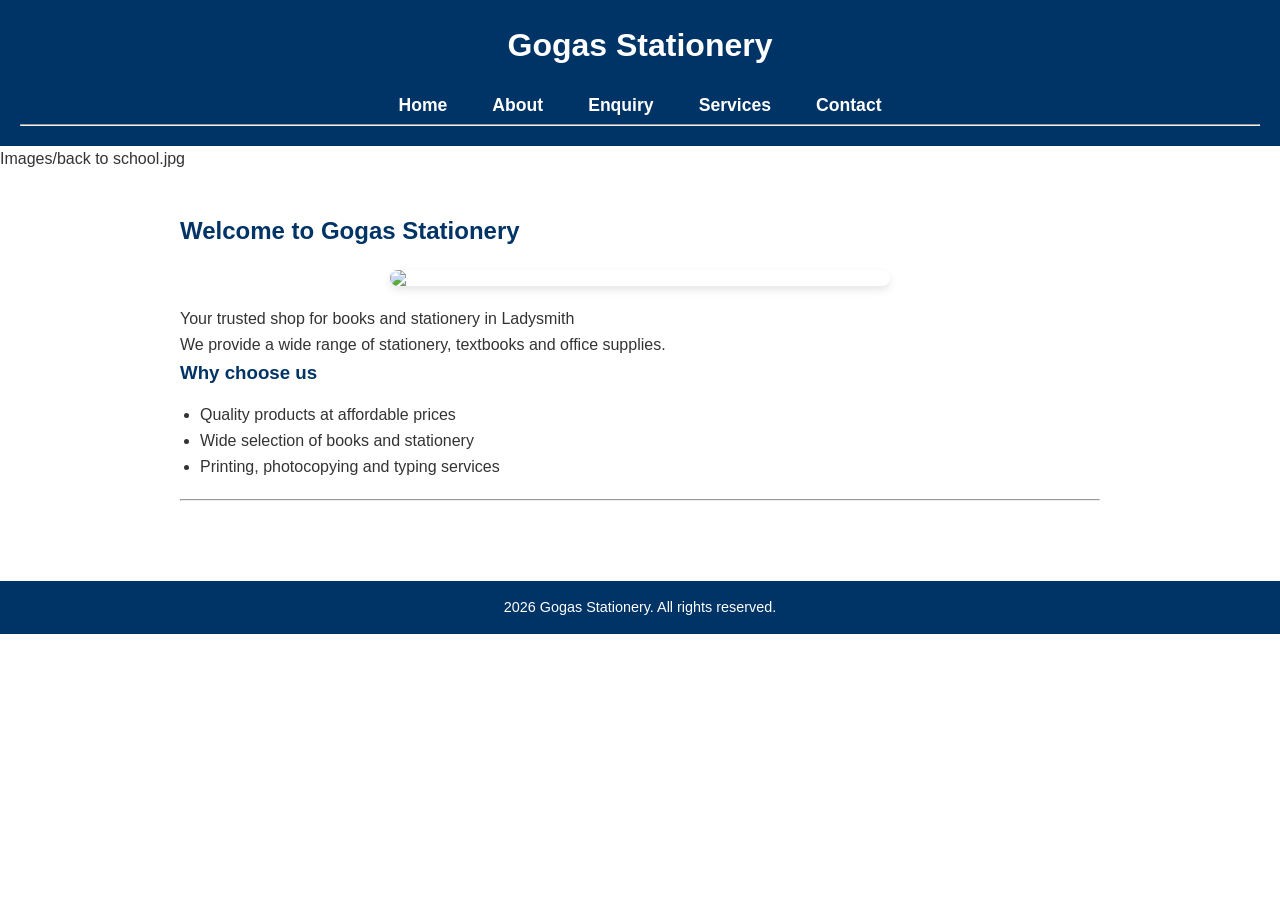
==== index.html @ 49b088d9 "Add files via upload Completed part 2 CSS styling and responsive design" ====
<!DOCTYPE html>
<html lang="en">
<head>
    <meta charset="UTF-8">
    <meta name="viewport" content="width=device-width, initial-scale=1.0">
    <title>Gogas Stationery</title>
    <link rel="stylesheet" href="style.css">
</head>
<body>

    <!-- Header with logo and navigation -->
    <header>
        <h1> Gogas Stationery</h1>
    
    <nav>
        <a href="index.html">Home</a>
        <a href="about.html">About</a>
        <a href="enquiry.html">Enquiry</a>
        <a href="services.html">Services</a>
        <a href="contact.html">Contact</a>
    </nav>
    <hr>
    </header>
     Images/back to school.jpg


    <!-- Main content welcome message and shop information -->
    <main>
        <h2>Welcome to Gogas Stationery</h2>
        <img src="Images/back to school.jpg"="Gogas Stationery Shop" width="500">
        <p>Your trusted shop for books and stationery in Ladysmith</p>
        <p>We provide a wide range of stationery, textbooks and office supplies.</p>

        <h3>Why choose us</h3>
        <ul>
            <li>Quality products at affordable prices</li>
            <li>Wide selection of books and stationery</li>
            <li>Printing, photocopying and typing services</li>
        </ul>
        <hr>
    </main>




    <footer>
        <p>2026 Gogas Stationery. All rights reserved.</p>
    </footer>
</body>
</html>
---- style.css ----
* {
    margin: 0;
    padding: 0;
    box-sizing: border-box;
}

body {
    font-family: Arial, sans-serif;
    font-size: 16px;
    line-height: 1.6;
    color: #333333; 
    background-color: #FFFFFF; 
}

h1, h2, h3 {
    color: #003366; 
    margin-bottom: 15px;
}

a {
    color: #FF6600; 
    text-decoration: none;
}

header {
    background-color: #003366; 
    color: #FFFFFF; 
    padding: 20px;
    text-align: center;
}

header h1 {
    margin-bottom: 15px;
    color: #FFFFFF;
}

nav {
    display: flex;
    justify-content: center;
    gap: 25px; 
}

nav a {
    color: #FFFFFF;
    font-weight: bold;
    font-size: 1.1rem;
    padding: 5px 10px;
    transition: color 0.3s ease;
}

nav a:hover {
    color: #FF6600; 
    text-decoration: underline;
}

main {
    padding: 40px;
    max-width: 1000px;
    margin: 0 auto;
}

img {
    max-width: 100%;
    height: auto;
    display: block;
    margin: 20px auto;
    border-radius: 8px;
    box-shadow: 0 4px 8px rgba(0,0,0,0.1);
}

ul {
    list-style-type: disc;
    margin-left: 20px;
    margin-bottom: 20px;
}

footer {
    background-color: #003366; 
    color: #FFFFFF; 
    text-align: center;
    padding: 15px;
    margin-top: 40px;
    font-size: 0.9rem;
}

.grid-container {
    display: grid;
    grid-template-columns: repeat(auto-fit, minmax(250px, 1fr));
    gap: 20px;
    padding: 20px 0;
}

.grid-item {
    background-color: #f9f9f9;
    border: 1px solid #ddd;
    border-radius: 8px;
    padding: 20px;
    text-align: center;
    box-shadow: 0 2px 5px rgba(0,0,0,0.05);
}

.grid-item h3 {
    margin-top: 0;
    color: #003366;
}

@media (max-width: 768px) {
    nav {
        flex-direction: column;
        gap : 10px;
    }

    .grid-container {
        grid-template-columns: 1fr;
    }

    header h1 {
        font-size: 1.5rem;
    }
    
    h2 {
        font-size: 1.3rem;
    }
}
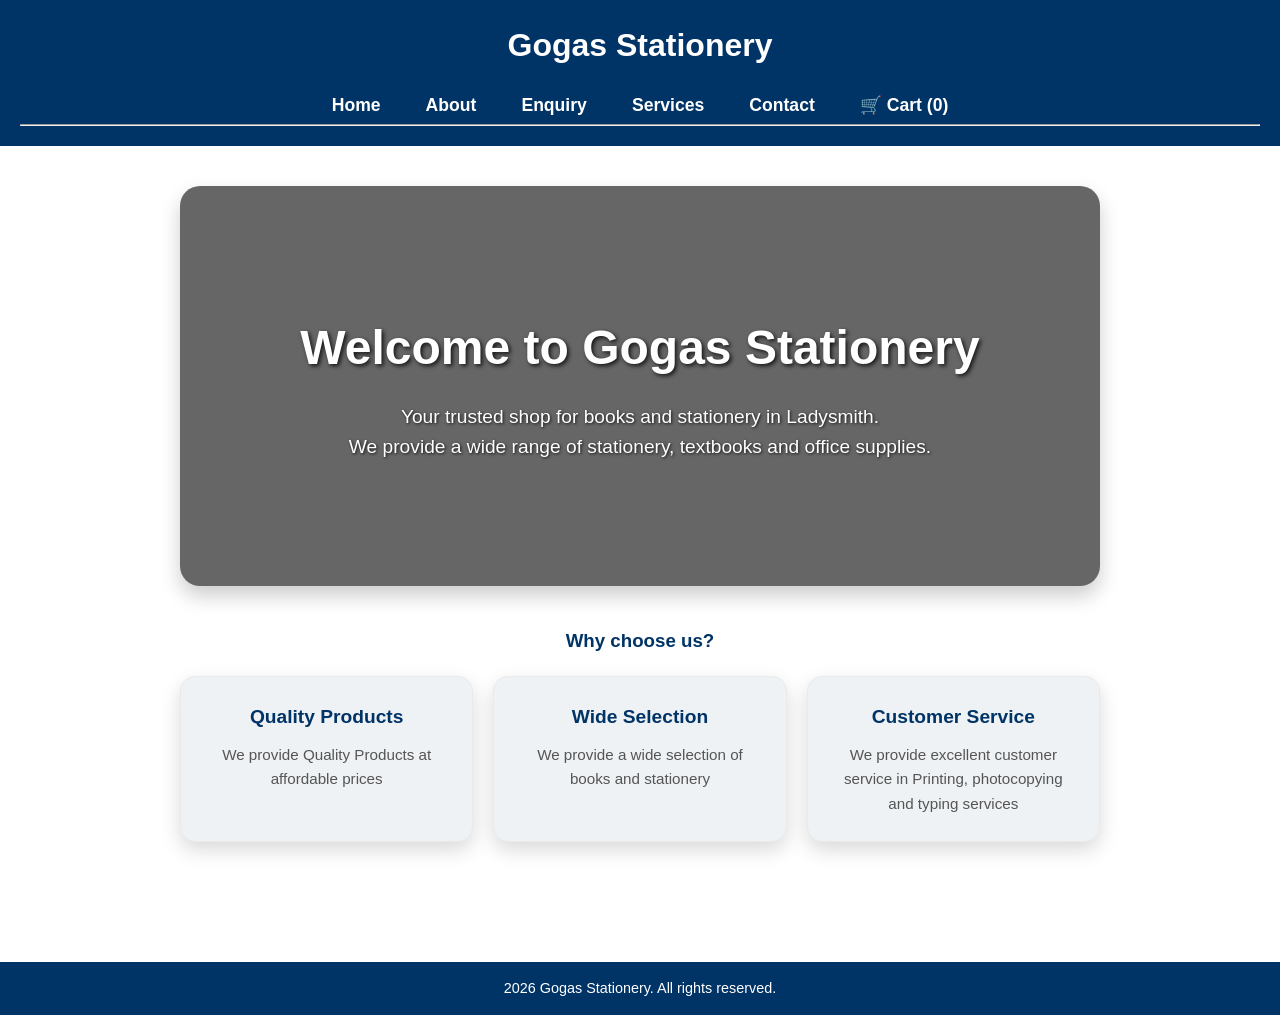
==== commit 0fc0cc9e: "Add files via upload Added part 3 JavaScript and new pages" ====
--- a/index.html
+++ b/index.html
@@ -3,48 +3,61 @@
 <head>
     <meta charset="UTF-8">
     <meta name="viewport" content="width=device-width, initial-scale=1.0">
-    <title>Gogas Stationery</title>
+    
+    <!-- SEO Title and Description -->
+    <title>Home | Gogas Stationery Ladysmith</title>
+    <meta name="description" content="Gogas Stationery is your trusted local shop in Ladysmith for school textbooks, study guides, office supplies, and printing services.">
+    
     <link rel="stylesheet" href="style.css">
 </head>
 <body>
 
-    <!-- Header with logo and navigation -->
-    <header>
-        <h1> Gogas Stationery</h1>
-    
+<header>
+    <h1>Gogas Stationery</h1>
     <nav>
         <a href="index.html">Home</a>
         <a href="about.html">About</a>
         <a href="enquiry.html">Enquiry</a>
         <a href="services.html">Services</a>
         <a href="contact.html">Contact</a>
+        <a href="#" id="cart-link" onclick="openCart()">🛒 Cart (<span id="cart-count">0</span>)</a>
     </nav>
     <hr>
-    </header>
-     Images/back to school.jpg
+</header>
 
+<main>
+    <!-- The Hero Section -->
+    <div class="hero-section">
+        <div class="hero-text">
+            <h2>Welcome to Gogas Stationery</h2>
+            <p>Your trusted shop for books and stationery in Ladysmith.</p>
+            <p>We provide a wide range of stationery, textbooks and office supplies.</p>
+        </div>
+    </div>
 
-    <!-- Main content welcome message and shop information -->
-    <main>
-        <h2>Welcome to Gogas Stationery</h2>
-        <img src="Images/back to school.jpg"="Gogas Stationery Shop" width="500">
-        <p>Your trusted shop for books and stationery in Ladysmith</p>
-        <p>We provide a wide range of stationery, textbooks and office supplies.</p>
+    <h3 class="why-title">Why choose us?</h3>
+   
+    <div class="features-container">
+        <div class="feature-card">
+            <h4>Quality Products</h4>
+            <p>We provide Quality Products at affordable prices</p>
+        </div>  
+     
+        <div class="feature-card">
+            <h4>Wide Selection</h4>
+            <p>We provide a wide selection of books and stationery</p>
+        </div>
 
-        <h3>Why choose us</h3>
-        <ul>
-            <li>Quality products at affordable prices</li>
-            <li>Wide selection of books and stationery</li>
-            <li>Printing, photocopying and typing services</li>
-        </ul>
-        <hr>
-    </main>
+        <div class="feature-card">
+            <h4>Customer Service</h4>
+            <p>We provide excellent customer service in Printing, photocopying and typing services</p>
+        </div>
+    </div>
+</main>
 
+<footer>
+    <p>2026 Gogas Stationery. All rights reserved.</p>
+</footer>
 
-
-
-    <footer>
-        <p>2026 Gogas Stationery. All rights reserved.</p>
-    </footer>
 </body>
 </html>
--- a/style.css
+++ b/style.css
@@ -22,6 +22,7 @@
     text-decoration: none;
 }
 
+/* Header */
 header {
     background-color: #003366; 
     color: #FFFFFF; 
@@ -53,27 +54,76 @@
     text-decoration: underline;
 }
 
+/* Main Content */
 main {
     padding: 40px;
     max-width: 1000px;
     margin: 0 auto;
 }
 
-img {
-    max-width: 100%;
+.main-image {
+    width: 100%;
+    max-width: 800px;
     height: auto;
     display: block;
-    margin: 20px auto;
-    border-radius: 8px;
-    box-shadow: 0 4px 8px rgba(0,0,0,0.1);
-}
-
-ul {
-    list-style-type: disc;
-    margin-left: 20px;
+    margin: 20px auto; 
+    border-radius: 15px; 
+    box-shadow: 0 4px 10px rgba(0,0,0,0.1);  
+}
+
+.home-intro {
+    text-align: center;
+    max-width: 800px;
+    margin: 30px auto;
+}
+
+.why-title {
+    text-align: center;
+    margin-top: 40px;
     margin-bottom: 20px;
 }
 
+/* The Feature Cards */
+.features-container {
+    display: flex;
+    justify-content: center;
+    gap: 20px;
+    flex-wrap: wrap;
+    margin-bottom: 40px;
+}
+
+.feature-card {
+    background-color: #eef2f5;
+    padding: 25px; 
+    border-radius: 15px;
+    box-shadow: 0 8px 20px rgba(0,0,0,0.15);
+    text-align: center;
+    flex: 1;
+    min-width: 200px;
+    max-width: 300px;
+    transition: all 0.3s ease;
+    border: 1px solid #eaeaea;
+}
+
+.feature-card:hover {
+    transform: translateY(-5px);
+    box-shadow: 0 8px 15px rgba(0,0,0,0.2);
+    border-color: #FF6600; 
+}
+
+.feature-card h4 {
+    margin-bottom: 10px;
+    color: #003366;
+    font-size: 1.2rem;
+}
+
+.feature-card p {
+    font-size: 0.95rem;
+    color: #555;
+    margin: 0;
+}
+
+/* Footer */
 footer {
     background-color: #003366; 
     color: #FFFFFF; 
@@ -83,35 +133,11 @@
     font-size: 0.9rem;
 }
 
-.grid-container {
-    display: grid;
-    grid-template-columns: repeat(auto-fit, minmax(250px, 1fr));
-    gap: 20px;
-    padding: 20px 0;
-}
-
-.grid-item {
-    background-color: #f9f9f9;
-    border: 1px solid #ddd;
-    border-radius: 8px;
-    padding: 20px;
-    text-align: center;
-    box-shadow: 0 2px 5px rgba(0,0,0,0.05);
-}
-
-.grid-item h3 {
-    margin-top: 0;
-    color: #003366;
-}
-
+/* Mobile Responsive */
 @media (max-width: 768px) {
     nav {
         flex-direction: column;
-        gap : 10px;
-    }
-
-    .grid-container {
-        grid-template-columns: 1fr;
+        gap: 10px;
     }
 
     header h1 {
@@ -121,4 +147,311 @@
     h2 {
         font-size: 1.3rem;
     }
-}+}
+
+/*  feature cards */
+.card-list {
+    text-align: left;
+    padding-left: 40px;
+    margin-top: 15px;
+    font-size: 0.95rem;
+    color: #555;
+}
+
+/* Styling for the About page image */
+.about-image {
+    width: 100%;
+    max-width: 600px;
+    max-height: 400px;
+    object-fit: cover;
+    height: auto;
+    display: block;
+    margin: 30px auto; 
+    border-radius: 15px; 
+    box-shadow: 0 4px 10px rgba(0,0,0,0.1);  
+}
+
+/* Styling form */
+form {
+    display: flex;
+    flex-direction: column;
+    max-width: 600px;
+    margin: 40px auto;
+    background-color: #FFFFFF; /* Pure white form card */
+    padding: 40px;
+    border-radius: 20px; /* Very rounded corners */
+    box-shadow: 0 10px 30px rgba(0,0,0,0.08); /* Soft, modern shadow */
+}
+
+label {
+    font-weight: 600;
+    color: #003366; 
+    margin-bottom: 8px;
+    margin-top: 20px;
+    font-size: 0.95rem;
+}
+
+/* background color */
+input, select, textarea {
+    width: 100%;
+    padding: 15px;
+    border: none; /* No border */
+    background-color: #F4F6F8; /* Soft grey background */
+    border-radius: 10px;
+    font-family: 'Arial', sans-serif;
+    font-size: 1rem;
+    color: #333;
+    transition: all 0.3s ease;
+}
+
+/* When the user clicks inside the box, it becomes orange */
+input:focus, select:focus, textarea:focus {
+    outline: none;
+    background-color: #FFFFFF;
+    box-shadow: 0 0 0 3px rgba(255, 102, 0, 0.2); /* Orange glow */
+}
+
+form .learn-btn {
+    margin-top: 30px;
+    width: 100%;
+    padding: 15px;
+    font-size: 1.1rem;
+    border-radius: 10px;
+    background-color: #FF6600;
+    color: white;
+    cursor: pointer;
+    transition: all 0.3s ease;
+}
+
+form .learn-btn:hover {
+    background-color: #003366; /* Turns blue on hover */
+    transform: translateY(-2px);
+}
+
+/* Styling for images inside the feature cards */
+.card-img {
+    width: 100%;
+    height: 150px; /* Keeps all images the same height */
+    object-fit: cover; /* Stops the image from stretching weirdly */
+    border-radius: 10px;
+    margin-bottom: 15px;
+    transition: transform 0.3s ease;
+}
+
+/* Make the image zoom slightly when hovering over the card */
+.feature-card:hover .card-img {
+    transform: scale(1.05);
+}
+
+/* Contact page two column layout */
+.contact-wrapper {
+    display: grid;
+    grid-template-columns: 1fr 1fr;
+    gap: 40px;
+    margin-top: 30px;
+}
+
+.contact-info {
+    background-color: #F4F6F8;
+    padding: 40px;
+    border-radius: 20px;
+    box-shadow: 0 4px 15px rgba(0,0,0,0.5);
+}
+
+.contact-info h3 {
+    color: #003366;
+    margin-top: 20px;
+    margin-bottom: 10px;
+}
+
+.contact-info p {
+    color: #555;
+    margin-bottom: 15px;
+}
+
+.contact-form-container h3 {
+    margin-bottom: 20px;
+}
+
+@media (max-width: 768px) {
+    .contact-wrapper {
+        grid-template-columns: 1fr; 
+    }
+}
+
+/* Hero Section  */
+.hero-section {
+    /* For background image */
+    background-image: linear-gradient(rgba(0, 0, 0, 0.6), rgba(0, 0, 0, 0.6)), url('Images/back-to-school.jpg');
+    background-size: cover;
+    background-position: center;
+    height: 400px;
+    border-radius: 20px;
+    display: flex;
+    align-items: center;
+    justify-content: center;
+    text-align: center;
+    margin-bottom: 40px;
+    box-shadow: 0 10px 20px rgba(0,0,0,0.2);
+}
+
+.hero-text {
+    padding: 20px;
+    max-width: 800px;
+}
+
+.hero-text h2 {
+    color: #FFFFFF; /* White text */
+    font-size: 3rem;
+    margin-bottom: 15px;
+    text-shadow: 2px 2px 4px rgba(0,0,0,0.8); /* Makes text readable */
+}
+
+.hero-text p {
+    color: #FFFFFF;
+    font-size: 1.2rem;
+    text-shadow: 1px 1px 3px rgba(0,0,0,0.8);
+}
+
+/* Specific background image for the About Page Hero Section */
+.about-hero {
+    background-image: linear-gradient(rgba(0, 51, 102, 0.7), rgba(0, 51, 102, 0.7)), url('Images/books.jpg');
+    height: 350px; 
+}
+
+.feature-card h3 {
+    color: #003366;
+    margin-bottom: 15px;
+    font-size: 1.4rem;
+}
+
+/*  Layout for About Page */
+.about-split {
+    display: flex;
+    align-items: center; 
+    gap: 40px;
+    margin-bottom: 40px;
+}
+
+.about-image-container {
+    flex: 1; 
+}
+
+.about-img {
+    width: 100%;
+    border-radius: 20px;
+    box-shadow: 0 10px 30px rgba(0,0,0,0.1);
+}
+
+.about-text-container {
+    flex: 1; 
+}
+
+/* mobile phones */
+@media (max-width: 768px) {
+    .about-split {
+        flex-direction: column;
+    }
+}
+
+/* Small Add to Order Buttons */
+.small-add-btn {
+    background-color: #FF6600;
+    color: white;
+    border: none;
+    border-radius: 5px;
+    padding: 4px 8px;
+    font-size: 0.8rem;
+    font-weight: bold;
+    cursor: pointer;
+    margin-left: 10px;
+    transition: all 0.2s ease;
+}
+
+.small-add-btn:hover {
+    background-color: #003366; /* Turns blue on hover */
+    transform: scale(1.1);
+}
+
+.price-list li {
+    display: flex;
+    justify-content: space-between; /* Pushes text to left, button to right */
+    align-items: center; /* Centers them vertically */
+    border-bottom: 1px dashed #ccc;
+    padding: 8px 0;
+}
+
+/* Modal Styling */
+.modal {
+    display: none; 
+    position: fixed; 
+    z-index: 1000; 
+    left: 0;
+    top: 0;
+    width: 100%; 
+    height: 100%; 
+    overflow: auto; 
+    background-color: rgba(0,0,0,0.6); 
+}
+
+.modal-content {
+    background-color: #FFFFFF; 
+    margin: 10% auto; 
+    padding: 30px;
+    border-radius: 15px;
+    width: 90%; 
+    max-width: 500px; 
+    box-shadow: 0 10px 30px rgba(0,0,0,0.3);
+}
+
+.close-btn:hover {
+    color: #aaa;
+    float: right;
+    font-size: 28px;
+    font-weight: bold;
+    cursor: pointer;
+}
+
+.close-btn:hover { color: #FF6600; } /* Orange on hover */
+
+#cart-items-lists {
+    list-style-type: none;
+    padding: 0;
+    margin: 20px 0;
+}
+
+#cart-items-list li {
+    padding: 10px 0;
+    border-bottom: 1px solid #eee;
+    display: flex;
+    justify-content: space-between;
+}
+
+#cart-total-price {
+    text-align: right;
+    color: #FF6600;
+    margin-bottom: 20px;
+}
+
+/* Search Bar Styling */
+.search-container {
+    text-align: center;
+    margin: 30px 0;
+}
+
+#searchInput {
+    width: 60%;
+    max-width: 500px;
+    padding: 15px 20px;
+    border: 2px solid #003366;
+    border-radius: 30px; 
+    font-size: 1rem;
+    outline: none;
+    transition: all 0.3s ease;
+    box-shadow: 0 4px 10px rgba(0,0,0,0.05);
+}
+
+#searchInput:focus {
+    border-color: #FF6600; /* Orange border when clicked */
+    box-shadow: 0 4px 15px rgba(255, 102, 0, 0.2);
+}
